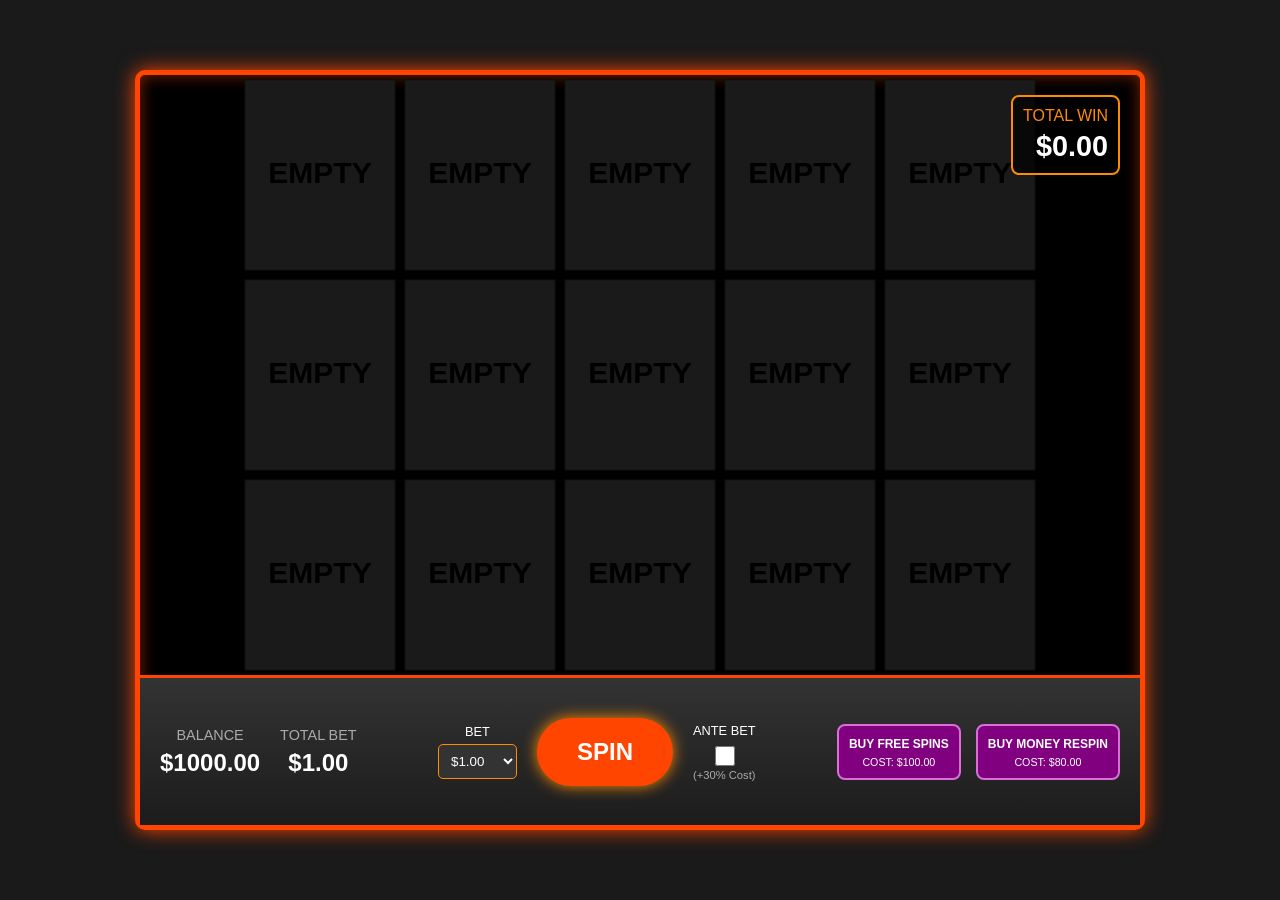
==== index.html @ b4568579 "Fix: Reconstruct Client-Side Application This commit restores the complete client-side application, " ====
<!DOCTYPE html>
<html lang="en">
<head>
    <meta charset="UTF-8">
    <meta name="viewport" content="width=device-width, initial-scale=1.0">
    <title>Phoenix Slot - V1 Recovery</title>
    <link rel="stylesheet" href="style.css">
</head>
<body>
    <div class="game-container">
        <!-- Main Game Canvas -->
        <canvas id="slot-canvas" width="800" height="600"></canvas>

        <!-- Total Win Display -->
        <div id="total-win-display" class="total-win-display">
            <span>TOTAL WIN</span>
            <p>$0.00</p>
        </div>

        <!-- UI Controls Overlay -->
        <div class="ui-controls">
            <!-- Balance and Bet Displays -->
            <div class="info-displays">
                <div class="display-box">
                    <span>BALANCE</span>
                    <p id="balance-display">$1000.00</p>
                </div>
                <div class="display-box">
                    <span>TOTAL BET</span>
                    <p id="total-bet-display">$1.00</p>
                </div>
            </div>

            <!-- Main Game Controls -->
            <div class="game-controls">
                <div class="control-group">
                    <label for="bet-selector">BET</label>
                    <select id="bet-selector">
                        <option value="0.20">$0.20</option>
                        <option value="0.40">$0.40</option>
                        <option value="0.60">$0.60</option>
                        <option value="1.00" selected>$1.00</option>
                        <option value="2.00">$2.00</option>
                        <option value="5.00">$5.00</option>
                        <option value="10.00">$10.00</option>
                    </select>
                </div>

                <button id="spin-button" class="spin-button">SPIN</button>

                <div class="control-group">
                    <label for="ante-bet-toggle">ANTE BET</label>
                    <input type="checkbox" id="ante-bet-toggle" class="ante-bet-toggle">
                    <span class="ante-bet-cost">(+30% Cost)</span>
                </div>
            </div>

            <!-- Feature Buy Buttons -->
            <div class="feature-buy">
                <button id="buy-free-spins" class="feature-button">
                    <span>BUY FREE SPINS</span>
                    <small>COST: $100.00</small>
                </button>
                <button id="buy-money-respin" class="feature-button">
                    <span>BUY MONEY RESPIN</span>
                    <small>COST: $80.00</small>
                </button>
            </div>
        </div>
    </div>

    <!-- Script Loading -->
    <script src="slot_renderer.js"></script>
    <script src="game_controller.js"></script>
</body>
</html>
---- style.css ----
/* --- Global Styles & Body --- */
body {
    margin: 0;
    font-family: 'Arial', sans-serif;
    background-color: #1a1a1a;
    color: #fff;
    display: flex;
    justify-content: center;
    align-items: center;
    height: 100vh;
    overflow: hidden;
}

/* --- Game Container --- */
.game-container {
    position: relative;
    width: 1000px;
    height: 750px;
    background-color: #000;
    border: 5px solid #ff4500;
    box-shadow: 0 0 20px #ff4500, inset 0 0 15px rgba(255, 69, 0, 0.5);
    border-radius: 10px;
    display: flex;
    flex-direction: column;
    justify-content: flex-end;
}

#slot-canvas {
    position: absolute;
    top: 0;
    left: 50%;
    transform: translateX(-50%);
    width: 800px;
    height: 600px;
}

/* --- Total Win Display --- */
.total-win-display {
    position: absolute;
    top: 20px;
    right: 20px;
    text-align: right;
    background-color: rgba(0, 0, 0, 0.7);
    padding: 10px;
    border-radius: 8px;
    border: 2px solid #ff8c00;
    z-index: 10;
}
.total-win-display span {
    font-size: 1em;
    color: #ff8c00;
}
.total-win-display p {
    font-size: 1.8em;
    font-weight: bold;
    margin: 5px 0 0 0;
}

/* --- UI Controls --- */
.ui-controls {
    width: 100%;
    height: 150px;
    background: linear-gradient(to top, #1c1c1c, #333);
    border-top: 3px solid #ff4500;
    display: flex;
    align-items: center;
    justify-content: space-between;
    padding: 0 20px;
    box-sizing: border-box;
}

/* Info Displays (Balance, Total Bet) */
.info-displays {
    display: flex;
    gap: 20px;
}
.display-box {
    text-align: center;
}
.display-box span {
    font-size: 0.9em;
    color: #aaa;
}
.display-box p {
    font-size: 1.5em;
    font-weight: bold;
    margin: 5px 0 0 0;
}

/* Main Game Controls (Bet, Spin) */
.game-controls {
    display: flex;
    align-items: center;
    gap: 20px;
}
.control-group {
    display: flex;
    flex-direction: column;
    align-items: center;
}
.control-group label {
    font-size: 0.8em;
    margin-bottom: 5px;
}
select, input[type="checkbox"] {
    background-color: #333;
    color: #fff;
    border: 1px solid #ff8c00;
    padding: 8px;
    border-radius: 5px;
}

/* --- Spin Button --- */
.spin-button {
    padding: 20px 40px;
    font-size: 1.5em;
    font-weight: bold;
    color: #fff;
    background-color: #ff4500;
    border: none;
    border-radius: 50px;
    cursor: pointer;
    transition: background-color 0.3s, transform 0.1s;
    box-shadow: 0 0 15px #ff8c00;
    animation: glow-idle 2s infinite ease-in-out;
}
.spin-button:hover {
    background-color: #ff6a00;
}
.spin-button:active {
    transform: scale(0.95);
}
.spin-button:disabled {
    background-color: #555;
    color: #888;
    cursor: not-allowed;
    box-shadow: none;
    animation: none;
}

@keyframes glow-idle {
    0%, 100% { box-shadow: 0 0 15px #ff8c00; }
    50% { box-shadow: 0 0 25px #ffae42; }
}

/* Ante Bet Toggle */
.ante-bet-toggle {
    width: 20px;
    height: 20px;
}
.ante-bet-cost {
    font-size: 0.7em;
    color: #aaa;
}

/* Feature Buy Buttons */
.feature-buy {
    display: flex;
    gap: 15px;
}
.feature-button {
    background-color: #800080;
    color: #fff;
    border: 2px solid #da70d6;
    border-radius: 8px;
    padding: 10px;
    cursor: pointer;
    transition: background-color 0.3s;
    text-align: center;
}
.feature-button:hover {
    background-color: #9932cc;
}
.feature-button span {
    font-size: 0.9em;
    font-weight: bold;
}
.feature-button small {
    display: block;
    font-size: 0.8em;
    margin-top: 5px;
}
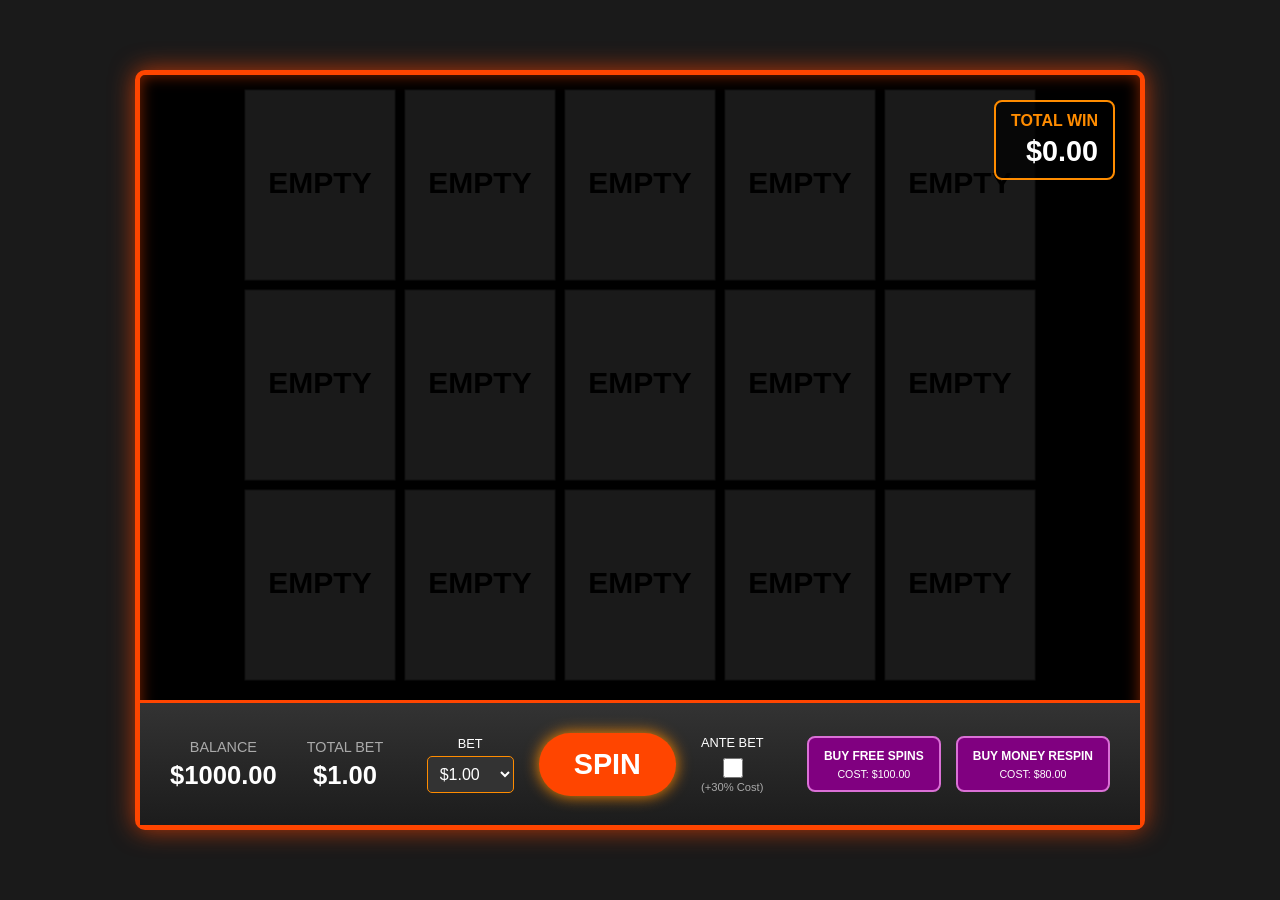
==== commit c0ddcdfa: "Fix: Reconstruct Client-Side Application This commit restores the complete client-side application, " ====
--- a/index.html
+++ b/index.html
@@ -8,18 +8,18 @@
 </head>
 <body>
     <div class="game-container">
-        <!-- Main Game Canvas -->
+        <!-- Main Game Canvas where the slot machine is rendered -->
         <canvas id="slot-canvas" width="800" height="600"></canvas>
 
-        <!-- Total Win Display -->
+        <!-- Floating Display for Total Win -->
         <div id="total-win-display" class="total-win-display">
             <span>TOTAL WIN</span>
             <p>$0.00</p>
         </div>
 
-        <!-- UI Controls Overlay -->
+        <!-- Main UI Control Panel -->
         <div class="ui-controls">
-            <!-- Balance and Bet Displays -->
+            <!-- Left Side: Balance and Bet Information -->
             <div class="info-displays">
                 <div class="display-box">
                     <span>BALANCE</span>
@@ -31,7 +31,7 @@
                 </div>
             </div>
 
-            <!-- Main Game Controls -->
+            <!-- Center: Core Game Controls -->
             <div class="game-controls">
                 <div class="control-group">
                     <label for="bet-selector">BET</label>
@@ -55,7 +55,7 @@
                 </div>
             </div>
 
-            <!-- Feature Buy Buttons -->
+            <!-- Right Side: Feature Buy Buttons -->
             <div class="feature-buy">
                 <button id="buy-free-spins" class="feature-button">
                     <span>BUY FREE SPINS</span>
@@ -69,7 +69,7 @@
         </div>
     </div>
 
-    <!-- Script Loading -->
+    <!-- Script Loading: Renderer must be loaded before the Controller -->
     <script src="slot_renderer.js"></script>
     <script src="game_controller.js"></script>
 </body>
--- a/style.css
+++ b/style.css
@@ -1,7 +1,7 @@
 /* --- Global Styles & Body --- */
 body {
     margin: 0;
-    font-family: 'Arial', sans-serif;
+    font-family: 'Segoe UI', Tahoma, Geneva, Verdana, sans-serif;
     background-color: #1a1a1a;
     color: #fff;
     display: flex;
@@ -18,7 +18,7 @@
     height: 750px;
     background-color: #000;
     border: 5px solid #ff4500;
-    box-shadow: 0 0 20px #ff4500, inset 0 0 15px rgba(255, 69, 0, 0.5);
+    box-shadow: 0 0 25px rgba(255, 69, 0, 0.7), inset 0 0 15px rgba(255, 69, 0, 0.5);
     border-radius: 10px;
     display: flex;
     flex-direction: column;
@@ -27,7 +27,7 @@
 
 #slot-canvas {
     position: absolute;
-    top: 0;
+    top: 10px;
     left: 50%;
     transform: translateX(-50%);
     width: 800px;
@@ -37,11 +37,11 @@
 /* --- Total Win Display --- */
 .total-win-display {
     position: absolute;
-    top: 20px;
-    right: 20px;
+    top: 25px;
+    right: 25px;
     text-align: right;
-    background-color: rgba(0, 0, 0, 0.7);
-    padding: 10px;
+    background-color: rgba(0, 0, 0, 0.75);
+    padding: 10px 15px;
     border-radius: 8px;
     border: 2px solid #ff8c00;
     z-index: 10;
@@ -49,6 +49,7 @@
 .total-win-display span {
     font-size: 1em;
     color: #ff8c00;
+    font-weight: bold;
 }
 .total-win-display p {
     font-size: 1.8em;
@@ -59,20 +60,20 @@
 /* --- UI Controls --- */
 .ui-controls {
     width: 100%;
-    height: 150px;
+    height: 125px;
     background: linear-gradient(to top, #1c1c1c, #333);
     border-top: 3px solid #ff4500;
     display: flex;
     align-items: center;
     justify-content: space-between;
-    padding: 0 20px;
+    padding: 0 30px;
     box-sizing: border-box;
 }
 
 /* Info Displays (Balance, Total Bet) */
 .info-displays {
     display: flex;
-    gap: 20px;
+    gap: 30px;
 }
 .display-box {
     text-align: center;
@@ -82,7 +83,7 @@
     color: #aaa;
 }
 .display-box p {
-    font-size: 1.5em;
+    font-size: 1.6em;
     font-weight: bold;
     margin: 5px 0 0 0;
 }
@@ -91,7 +92,7 @@
 .game-controls {
     display: flex;
     align-items: center;
-    gap: 20px;
+    gap: 25px;
 }
 .control-group {
     display: flex;
@@ -108,24 +109,26 @@
     border: 1px solid #ff8c00;
     padding: 8px;
     border-radius: 5px;
+    font-size: 1em;
 }
 
 /* --- Spin Button --- */
 .spin-button {
-    padding: 20px 40px;
-    font-size: 1.5em;
+    padding: 15px 35px;
+    font-size: 1.8em;
     font-weight: bold;
     color: #fff;
     background-color: #ff4500;
     border: none;
     border-radius: 50px;
     cursor: pointer;
-    transition: background-color 0.3s, transform 0.1s;
+    transition: background-color 0.3s, transform 0.1s, box-shadow 0.3s;
     box-shadow: 0 0 15px #ff8c00;
     animation: glow-idle 2s infinite ease-in-out;
 }
 .spin-button:hover {
     background-color: #ff6a00;
+    box-shadow: 0 0 25px #ffae42;
 }
 .spin-button:active {
     transform: scale(0.95);
@@ -163,7 +166,7 @@
     color: #fff;
     border: 2px solid #da70d6;
     border-radius: 8px;
-    padding: 10px;
+    padding: 10px 15px;
     cursor: pointer;
     transition: background-color 0.3s;
     text-align: center;
